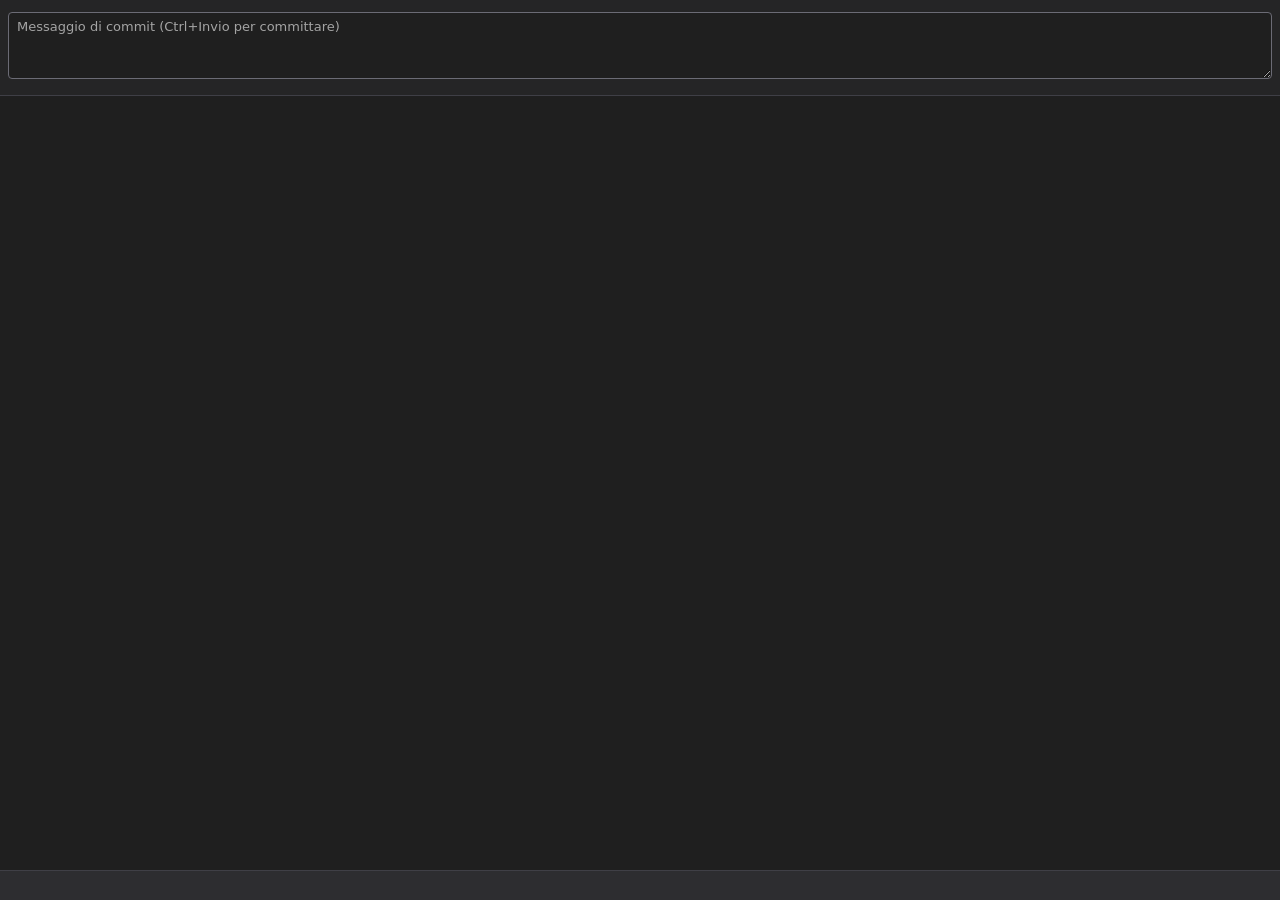
==== src/SVNAssist.UI.Web/index.html @ ab95e5e9 "UI web condivisa (WebView2), demo ricostruita e contratto UI-host - src/SVNAssist.UI.Web: index.html" ====
<!DOCTYPE html>
<html lang="it" data-theme="dark">
<head>
<meta charset="utf-8">
<meta name="viewport" content="width=device-width, initial-scale=1">
<meta http-equiv="Content-Security-Policy" content="default-src 'none'; script-src 'self'; style-src 'self'; img-src 'self' data:; font-src 'self'; connect-src 'none'; base-uri 'none'; form-action 'none'">
<title>SVNAssist</title>
<link rel="stylesheet" href="css/tokens.css">
<link rel="stylesheet" href="css/panel.css">
</head>
<body>
<svg class="sprite" width="0" height="0" aria-hidden="true" focusable="false"><defs>
<!-- icone 16x16, tratto: stroke="currentColor" -->
<symbol id="i-chev-r" viewBox="0 0 16 16"><path d="M6 3.5 10.5 8 6 12.5" fill="none" stroke="currentColor" stroke-width="1.6" stroke-linecap="round" stroke-linejoin="round"/></symbol>
<symbol id="i-chev-d" viewBox="0 0 16 16"><path d="M3.5 6 8 10.5 12.5 6" fill="none" stroke="currentColor" stroke-width="1.6" stroke-linecap="round" stroke-linejoin="round"/></symbol>
<symbol id="i-folder" viewBox="0 0 16 16"><path d="M1.8 4.2c0-.7.5-1.2 1.2-1.2h3l1.4 1.6H13c.7 0 1.2.5 1.2 1.2v6.2c0 .7-.5 1.2-1.2 1.2H3c-.7 0-1.2-.5-1.2-1.2z" fill="currentColor"/></symbol>
<symbol id="i-folder-open" viewBox="0 0 16 16"><path d="M1.8 4.2c0-.7.5-1.2 1.2-1.2h3l1.4 1.6H13c.7 0 1.2.5 1.2 1.2v.8H4.3L1.8 12.2z M4.3 7h11l-2.2 5.6c-.2.5-.6.7-1.1.7H2.5z" fill="currentColor"/></symbol>
<symbol id="i-file" viewBox="0 0 16 16"><path d="M4 1.8h5.2L12.6 5.2V13c0 .7-.5 1.2-1.2 1.2H4c-.7 0-1.2-.5-1.2-1.2V3c0-.7.5-1.2 1.2-1.2z" fill="none" stroke="currentColor" stroke-width="1.3" stroke-linejoin="round"/><path d="M9 2v3.4h3.4" fill="none" stroke="currentColor" stroke-width="1.3"/></symbol>
<symbol id="i-plus" viewBox="0 0 16 16"><path d="M8 3v10M3 8h10" fill="none" stroke="currentColor" stroke-width="1.7" stroke-linecap="round"/></symbol>
<symbol id="i-minus" viewBox="0 0 16 16"><path d="M3 8h10" fill="none" stroke="currentColor" stroke-width="1.7" stroke-linecap="round"/></symbol>
<symbol id="i-undo" viewBox="0 0 16 16"><path d="M5.5 3 2.5 6l3 3M2.8 6H9a4 4 0 0 1 0 8H6" fill="none" stroke="currentColor" stroke-width="1.5" stroke-linecap="round" stroke-linejoin="round"/></symbol>
<symbol id="i-diff" viewBox="0 0 16 16"><path d="M2.5 3.5h4.5v9H2.5zM9 3.5h4.5v9H9z" fill="none" stroke="currentColor" stroke-width="1.3" stroke-linejoin="round"/><path d="M4 8h1.6M10.5 8h1.6M11.3 7.2v1.6" fill="none" stroke="currentColor" stroke-width="1.2" stroke-linecap="round"/></symbol>
<symbol id="i-more" viewBox="0 0 16 16"><circle cx="3.5" cy="8" r="1.3" fill="currentColor"/><circle cx="8" cy="8" r="1.3" fill="currentColor"/><circle cx="12.5" cy="8" r="1.3" fill="currentColor"/></symbol>
<symbol id="i-refresh" viewBox="0 0 16 16"><path d="M13.2 8A5.2 5.2 0 1 1 11.6 4.3M13 2.5v3h-3" fill="none" stroke="currentColor" stroke-width="1.5" stroke-linecap="round" stroke-linejoin="round"/></symbol>
<symbol id="i-down" viewBox="0 0 16 16"><path d="M8 2.5v8M4.8 7.6 8 10.8l3.2-3.2M3 13.3h10" fill="none" stroke="currentColor" stroke-width="1.5" stroke-linecap="round" stroke-linejoin="round"/></symbol>
<symbol id="i-check" viewBox="0 0 16 16"><path d="m3 8.5 3.2 3.2L13 4.8" fill="none" stroke="currentColor" stroke-width="1.8" stroke-linecap="round" stroke-linejoin="round"/></symbol>
<symbol id="i-x" viewBox="0 0 16 16"><path d="m4 4 8 8M12 4l-8 8" fill="none" stroke="currentColor" stroke-width="1.7" stroke-linecap="round"/></symbol>
<symbol id="i-spark" viewBox="0 0 16 16"><path d="M7 2.2 8.3 6l3.8 1.3L8.3 8.6 7 12.4 5.7 8.6 1.9 7.3 5.7 6zM12.5 1.5l.6 1.6 1.6.6-1.6.6-.6 1.6-.6-1.6-1.6-.6 1.6-.6z" fill="currentColor"/></symbol>
<symbol id="i-branch" viewBox="0 0 16 16"><circle cx="4.5" cy="3.5" r="1.6" fill="none" stroke="currentColor" stroke-width="1.3"/><circle cx="4.5" cy="12.5" r="1.6" fill="none" stroke="currentColor" stroke-width="1.3"/><circle cx="11.5" cy="5.5" r="1.6" fill="none" stroke="currentColor" stroke-width="1.3"/><path d="M4.5 5.1v5.8M11.5 7.1c0 2.4-3 2-6 4" fill="none" stroke="currentColor" stroke-width="1.3"/></symbol>
</defs></svg>
<div id="root"></div>
<script src="js/util.js"></script>
<script src="js/bridge.js"></script>
<script src="js/ctxmenu.js"></script>
<script src="js/diff.js"></script>
<script src="js/tree.js"></script>
<script src="js/prereq.js"></script>
<script src="js/changes.js"></script>
<script src="js/log.js"></script>
<script src="js/main.js"></script>
</body>
</html>
---- src/SVNAssist.UI.Web/css/tokens.css ----
/* Variabili del tema. Unico posto in cui compaiono colori fissi.
   Il tema "Auto" e' fornito dall'host (VS) con messaggio {type:"theme",kind,vars}: sovrascrive queste variabili. */
:root, :root[data-theme="dark"] {
  color-scheme: dark;
  --bg0:#181818; --bg1:#1f1f1f; --bg2:#252526; --bg3:#2d2d30; --bg4:#33333a; --bd:#3f3f46; --bd2:#6b6b75;
  --fg:#e6e6e6; --fg2:#b8b8b8; --fg3:#a4a4a4;
  --acc:#0e63b0; --acc-fg:#ffffff; --acc-h:#1473c9; --acc2:#6cb6ff; --acc-bg:#04395e; --focus:#6cb6ff;
  --ok:#4ec9b0; --warn:#e5b84b; --err:#ff8f7a;
  --st-M:#79a8f5; --st-A:#4fc47f; --st-D:#f59a9a; --st-C:#ff93a4; --st-U:#b0b0b0; --st-X:#ffa53a; --st-R:#b99af0;
  --add-bg:#12331c; --add-fg:#a8ecb5; --add-hl:#1a5c2e; --del-bg:#3b1519; --del-fg:#ffb8b3; --del-hl:#7a2a30;
  --hunk-bg:#13263d; --hunk-fg:#8fc2ff; --empty-bg:#202024;
  --syn-kw:#7cb7ff; --syn-str:#e8a87c; --syn-cm:#8fb98f; --syn-num:#b5cea8; --syn-ty:#4ec9b0;
  --chip-ok-bg:#12372d; --chip-ok-fg:#8be3c7; --chip-fail-bg:#3d1d17; --chip-fail-fg:#ffb3a3; --chip-run-bg:#10324f; --chip-run-fg:#9fd0ff;
  --warn-bg:#4a3500; --warn-fg:#ffd98a;
  --shadow:rgba(0,0,0,.55); --scrim:rgba(0,0,0,.6);
  --font:"Segoe UI",system-ui,-apple-system,Roboto,sans-serif; --mono:Consolas,"Cascadia Mono","Courier New",monospace; --fs:13px;
}
:root[data-theme="light"] {
  color-scheme: light;
  --bg0:#ffffff; --bg1:#ffffff; --bg2:#f3f3f3; --bg3:#e8e8e8; --bg4:#e2e2e2; --bd:#cccccc; --bd2:#767676;
  --fg:#1e1e1e; --fg2:#4a4a4a; --fg3:#595959;
  --acc:#005fb8; --acc-fg:#ffffff; --acc-h:#0a4f96; --acc2:#0050a0; --acc-bg:#cfe6fa; --focus:#005fb8;
  --ok:#0f6b4f; --warn:#8a5a00; --err:#b42318;
  --st-M:#0550ae; --st-A:#146c2e; --st-D:#b42318; --st-C:#b4132a; --st-U:#595959; --st-X:#954600; --st-R:#6639ba;
  --add-bg:#dcf5e1; --add-fg:#0f5a26; --add-hl:#9be0ae; --del-bg:#fbe0e0; --del-fg:#8f1d1d; --del-hl:#f2a8a8;
  --hunk-bg:#e1edfb; --hunk-fg:#0a4f96; --empty-bg:#f0f0f0;
  --syn-kw:#0b4fb3; --syn-str:#a33d00; --syn-cm:#2d6a2d; --syn-num:#1f6b3a; --syn-ty:#0f6b73;
  --chip-ok-bg:#d8f3e8; --chip-ok-fg:#0b5a40; --chip-fail-bg:#fbe0dc; --chip-fail-fg:#8f1d12; --chip-run-bg:#dcecfb; --chip-run-fg:#0a4f96;
  --warn-bg:#fff0c2; --warn-fg:#5c3d00;
  --shadow:rgba(0,0,0,.25); --scrim:rgba(0,0,0,.35);
}
:root[data-theme="blue"] {
  color-scheme: dark;
  --bg0:#1f2d45; --bg1:#243551; --bg2:#2b3d5c; --bg3:#344a6c; --bg4:#36507c; --bd:#4d6893; --bd2:#8aa3cc;
  --fg:#f3f7fd; --fg2:#cbd7ea; --fg3:#b9c8e0;
  --acc:#1a62ae; --acc-fg:#ffffff; --acc-h:#2272c9; --acc2:#9bcdff; --acc-bg:#285c99; --focus:#ffffff;
  --ok:#6fe0c4; --warn:#ffd36b; --err:#ffa08e;
  --st-M:#b3d2ff; --st-A:#8cf0b5; --st-D:#ffb0b0; --st-C:#ffbac6; --st-U:#d8e2f2; --st-X:#ffc680; --st-R:#dcc8ff;
  --add-bg:#1a4a3a; --add-fg:#b6f3c8; --add-hl:#226a4c; --del-bg:#58283a; --del-fg:#ffc9cd; --del-hl:#8f3f55;
  --hunk-bg:#1c3a66; --hunk-fg:#a9d2ff; --empty-bg:#27394f;
  --syn-kw:#9bcdff; --syn-str:#ffc69a; --syn-cm:#a8d5a8; --syn-num:#c6e2b8; --syn-ty:#7fe5d0;
  --chip-ok-bg:#1a4a3a; --chip-ok-fg:#b6f3e0; --chip-fail-bg:#58283a; --chip-fail-fg:#ffd0d4; --chip-run-bg:#1c3a66; --chip-run-fg:#bfe0ff;
  --warn-bg:#5c4a12; --warn-fg:#ffe7a8;
  --shadow:rgba(0,0,0,.5); --scrim:rgba(0,0,0,.55);
}
---- src/SVNAssist.UI.Web/css/panel.css ----
/* Stile del pannello. Solo variabili di tokens.css: nessun colore fisso qui. */
*{box-sizing:border-box}
html,body{height:100%;margin:0}
body{background:var(--bg2);color:var(--fg);font:var(--fs)/1.4 var(--font);overflow:hidden}
.sprite{position:absolute;width:0;height:0}
button,input,select,textarea{font:inherit;color:inherit}
button{cursor:pointer}
:focus-visible{outline:2px solid var(--focus);outline-offset:-1px}
[hidden]{display:none!important}
.sr{position:absolute;width:1px;height:1px;overflow:hidden;clip:rect(0 0 0 0)}
.fill{flex:1 1 0;min-width:0}
.muted{color:var(--fg2)} .small{font-size:.9em}
.ic{width:16px;height:16px;flex:none;vertical-align:middle}
.ic.big{width:32px;height:32px;color:var(--ok)}
b{font-weight:600}

/* pulsanti: pochi, con etichetta; le azioni secondarie sono icone o menu */
.btn{display:inline-flex;align-items:center;gap:6px;background:var(--bg4);border:1px solid var(--bd2);border-radius:4px;padding:4px 11px;color:var(--fg);white-space:nowrap}
.btn:hover:not(:disabled){border-color:var(--acc2)}
.btn:disabled{opacity:.5;cursor:default}
.btn.primary{background:var(--acc);border-color:var(--acc);color:var(--acc-fg);font-weight:600}
.btn.primary:hover:not(:disabled){background:var(--acc-h)}
.btn.sm{padding:2px 8px;font-size:.92em}
.btn.ghost{background:transparent;border-color:transparent;color:var(--fg2)}
.btn.ghost:hover:not(:disabled){background:var(--bg4);color:var(--fg)}
.btn.ghost.warn{color:var(--warn)}
.btn.ai .ic{color:var(--acc2)}
.pill{background:var(--acc-fg);color:var(--acc);border-radius:9px;padding:0 6px;font-size:.88em;font-weight:700;min-width:18px;text-align:center}
.ib{display:inline-grid;place-items:center;width:24px;height:24px;padding:0;background:transparent;border:1px solid transparent;border-radius:4px;color:var(--fg2)}
.ib:hover:not(:disabled){background:var(--bg4);color:var(--fg)}
.ib:disabled{opacity:.45;cursor:default}
input[type=text],textarea{background:var(--bg1);border:1px solid var(--bd2);border-radius:4px;padding:5px 8px;width:100%;color:var(--fg)}
input::placeholder,textarea::placeholder{color:var(--fg3)}
textarea{resize:vertical;min-height:62px;max-height:40vh;font-family:var(--font)}
.spin{display:inline-block;width:12px;height:12px;border:2px solid var(--fg3);border-top-color:var(--acc2);border-radius:50%;animation:sp .7s linear infinite}
@keyframes sp{to{transform:rotate(360deg)}}
@media (prefers-reduced-motion:reduce){.spin{animation-duration:2s}}

/* struttura */
.app{display:flex;flex-direction:column;height:100vh;min-height:0;position:relative}
.bar{display:flex;align-items:center;gap:6px;padding:6px 8px;flex:none;flex-wrap:wrap}
.branch{display:flex;align-items:center;gap:6px;min-width:0;overflow:hidden;white-space:nowrap;text-overflow:ellipsis}
.branch b{overflow:hidden;text-overflow:ellipsis}
.wc{display:flex;gap:6px;align-items:center;padding:0 8px 6px}
.wc label{font-weight:600;white-space:nowrap}
.commit{padding:0 8px 4px;flex:none;display:flex;flex-direction:column;gap:2px}
.commit .bar{padding:6px 0 2px}
.ai-s{font-size:.92em;color:var(--fg2);padding:2px 0}
.trace{display:flex;flex-wrap:wrap;gap:4px;align-items:center;font-size:.9em;padding:2px 0}
.chip{display:inline-flex;gap:4px;align-items:center;padding:1px 8px;border-radius:10px;border:1px solid var(--bd2);background:var(--bg3);color:var(--fg2);white-space:nowrap}
.chip.ok{background:var(--chip-ok-bg);color:var(--chip-ok-fg);border-color:transparent}
.chip.fail{background:var(--chip-fail-bg);color:var(--chip-fail-fg);border-color:transparent}
.chip.run{background:var(--chip-run-bg);color:var(--chip-run-fg);border-color:transparent}
.chip.skip{border-style:dashed}
.dl{background:var(--bg3);border:1px solid var(--bd);border-radius:4px;padding:6px 8px;font-size:.92em;margin:3px 0}
progress{display:block;width:100%;height:8px;margin:4px 0;accent-color:var(--acc2)}
.foot{display:flex;align-items:center;gap:8px;padding:4px 8px;border-top:1px solid var(--bd);background:var(--bg3);flex:none;min-height:30px}
.foot .msg{overflow:hidden;text-overflow:ellipsis;white-space:nowrap;min-width:0}
.foot .msg.err{color:var(--err)}
.prog{position:absolute;top:0;left:0;right:0;height:2px;overflow:hidden;display:none;z-index:5}
.loading>.prog{display:block;background:var(--bg4)}
.prog::after{content:"";display:block;height:100%;width:30%;background:var(--acc2);animation:ld 1s ease-in-out infinite}
@keyframes ld{from{margin-left:-30%}to{margin-left:100%}}

/* albero */
.list{flex:1;min-height:80px;overflow:auto;background:var(--bg1);border-top:1px solid var(--bd);padding:2px 0}
.tr{display:flex;align-items:center;gap:4px;height:26px;padding:0 6px 0 4px;white-space:nowrap;cursor:default;position:relative;user-select:none}
.tr:hover{background:var(--bg3)}
.tr[aria-selected=true]{background:var(--acc-bg)}
.tr:focus-visible{outline:2px solid var(--focus);outline-offset:-2px}
.tr.sec{background:var(--bg3);font-weight:600;border-bottom:1px solid var(--bd);position:sticky;top:0;z-index:1;text-transform:none}
.tr.sec:hover{background:var(--bg4)}
.tr.empty{color:var(--fg2);height:auto;padding:8px 14px;white-space:normal;line-height:1.4}
.gd{width:14px;height:26px;flex:none;border-left:1px solid var(--bd);margin-left:2px}
.gd:first-child{border-left-color:transparent}
.chev{width:16px;height:16px;flex:none;display:grid;place-items:center;color:var(--fg2)}
.chev .ic{width:12px;height:12px}
.nm{overflow:hidden;text-overflow:ellipsis;min-width:0;flex:0 1 auto}
.fol>.nm{font-weight:500}
.dt{color:var(--fg2);font-size:.9em;overflow:hidden;text-overflow:ellipsis;min-width:0;flex:0 100 auto;margin-left:4px}
.cnt{background:var(--bg4);color:var(--fg);border-radius:9px;padding:0 7px;font-size:.85em;flex:none}
.fi{flex:none}
.fi.fld{color:var(--st-X)}
.fi.st-M{color:var(--st-M)}.fi.st-A{color:var(--st-A)}.fi.st-D{color:var(--st-D)}.fi.st-C{color:var(--st-C)}.fi.st-U{color:var(--st-U)}.fi.st-X{color:var(--st-X)}.fi.st-R{color:var(--st-R)}
.st{font:700 12px var(--mono);width:18px;text-align:center;flex:none}
.st.st-M{color:var(--st-M)}.st.st-A{color:var(--st-A)}.st.st-D{color:var(--st-D)}.st.st-C{color:var(--st-C)}.st.st-U{color:var(--st-U)}.st.st-X{color:var(--st-X)}.st.st-R{color:var(--st-R)}
.acts{display:none;gap:0;flex:none}
.tr:hover .acts,.tr:focus-within .acts,.tr:focus .acts,.tr[aria-selected=true] .acts{display:flex}
.empty-state{display:flex;flex-direction:column;align-items:center;gap:4px;padding:28px 16px;text-align:center}

/* menu */
.menu{position:fixed;z-index:100;min-width:230px;background:var(--bg3);border:1px solid var(--bd2);border-radius:6px;box-shadow:0 8px 24px var(--shadow);padding:4px 0}
.menu button{display:flex;width:100%;align-items:center;gap:6px;background:transparent;border:0;text-align:left;padding:5px 14px 5px 6px;color:var(--fg)}
.menu button:hover:not(:disabled),.menu button:focus{background:var(--acc-bg);outline:none}
.menu button:disabled{color:var(--fg3);cursor:default}
.menu .mk{width:16px;flex:none;color:var(--acc2)}
.menu .ml{flex:1}
.menu kbd{color:var(--fg2);font:inherit;font-size:.9em;margin-left:18px}
.menu hr{border:0;border-top:1px solid var(--bd);margin:4px 0}
.menu .mh{padding:4px 12px 2px;color:var(--fg2);font-size:.85em;text-transform:uppercase;letter-spacing:.05em}

/* prerequisiti */
.prq{flex:none;background:var(--bg3);border-top:1px solid var(--bd);border-bottom:1px solid var(--bd);padding:6px 8px;max-height:45%;overflow:auto}
.prq-h{display:flex;align-items:center;gap:6px}
.prq h4{margin:8px 0 2px;font-size:.85em;color:var(--fg2);text-transform:uppercase;letter-spacing:.05em}
.prq .fb{font-weight:600;margin-top:3px}
.pi{display:flex;gap:8px;padding:5px 0;border-bottom:1px solid var(--bd)}
.pm{width:16px;flex:none;margin-top:2px}.pi.ok .pm{color:var(--ok)}.pi.ko .pm{color:var(--st-X)}
.pt{flex:1;min-width:0}
.pb{display:flex;gap:4px;flex-wrap:wrap;margin-top:4px}
details summary{cursor:pointer;color:var(--acc2);font-size:.9em;margin-top:2px}
pre.cmd{background:var(--bg0);border:1px solid var(--bd);padding:6px 8px;font:12px/1.4 var(--mono);white-space:pre-wrap;word-break:break-all;margin:4px 0;color:var(--fg)}

/* log */
.app.log .wc{padding-top:6px}
.llist{flex:0 1 38%;min-height:90px;overflow:auto;background:var(--bg1);border-top:1px solid var(--bd)}
.lr{display:grid;grid-template-columns:56px 90px 126px 1fr;gap:8px;padding:4px 10px;border-bottom:1px solid var(--bd);cursor:default}
.lr:hover{background:var(--bg3)}
.lr.sel{background:var(--acc-bg)}
.lr .m,.lr .au{overflow:hidden;text-overflow:ellipsis;white-space:nowrap}
.ldet{flex:1;min-height:0;overflow:auto;background:var(--bg1);border-top:1px solid var(--bd)}
.ld-h{padding:8px 12px;border-bottom:1px solid var(--bd);background:var(--bg2)}
.ld-h p{margin:4px 0;white-space:pre-wrap}
.paths{list-style:none;margin:6px 0 0;padding:0;font:12px/1.5 var(--mono)}
.paths li{display:flex;gap:8px}
@container (max-width:520px){.lr{grid-template-columns:50px 1fr}.lr .dtm,.lr .au{display:none}}

/* diff affiancato */
.df{margin:0 0 14px}
.df-h{display:flex;align-items:center;gap:6px;margin:0;padding:6px 12px;font-size:1em;font-weight:600;background:var(--bg3);border-bottom:1px solid var(--bd);position:sticky;top:0;z-index:2}
.df-meta{margin:0;padding:4px 12px;font:12px/1.4 var(--mono);color:var(--fg2);white-space:pre-wrap}
.df-hunk{background:var(--hunk-bg);color:var(--hunk-fg);font:12px/1.6 var(--mono);padding:1px 12px}
.df .r{display:grid;grid-template-columns:1fr 1fr;container-type:inline-size}
.df .s{display:grid;grid-template-columns:3.6em 1fr;min-width:0;font:12.5px/1.55 var(--mono)}
.df .s:first-child{border-right:1px solid var(--bd)}
.df .ln{text-align:right;padding:0 8px;color:var(--fg3);user-select:none;background:var(--bg2)}
.df .cd{white-space:pre-wrap;overflow-wrap:anywhere;padding:0 8px;min-width:0}
.df .s.ctx{background:var(--bg1)}
.df .s.add{background:var(--add-bg);color:var(--add-fg)}
.df .s.del{background:var(--del-bg);color:var(--del-fg)}
.df .s.empty{background:var(--empty-bg)}
.df .s.add mark{background:var(--add-hl);color:inherit;border-radius:2px}
.df .s.del mark{background:var(--del-hl);color:inherit;border-radius:2px}
.tk-kw{color:var(--syn-kw);font-style:normal}.tk-str{color:var(--syn-str);font-style:normal}.tk-cm{color:var(--syn-cm);font-style:normal}.tk-num{color:var(--syn-num);font-style:normal}.tk-ty{color:var(--syn-ty);font-style:normal}
.df-empty{padding:20px;color:var(--fg2);text-align:center}
@container (max-width:560px){.df .r{grid-template-columns:1fr}.df .s.empty{display:none}.df .s:first-child{border-right:0}}
.dv{display:flex;flex-direction:column;height:100vh}
.dv-h{display:flex;gap:10px;align-items:baseline;padding:8px 14px;background:var(--bg3);border-bottom:1px solid var(--bd)}
.dv-b{flex:1;overflow:auto;background:var(--bg1)}
html[data-view=diff] body{background:var(--bg1)}
html[data-view=diff] body,html[data-view=log] body,html[data-view=changes] body{container-type:inline-size}

#toast{position:fixed;left:50%;bottom:40px;transform:translateX(-50%);background:var(--acc);color:var(--acc-fg);padding:6px 14px;border-radius:4px;box-shadow:0 4px 16px var(--shadow);opacity:0;pointer-events:none;transition:opacity .2s;max-width:90vw;z-index:200}
#toast.on{opacity:1}
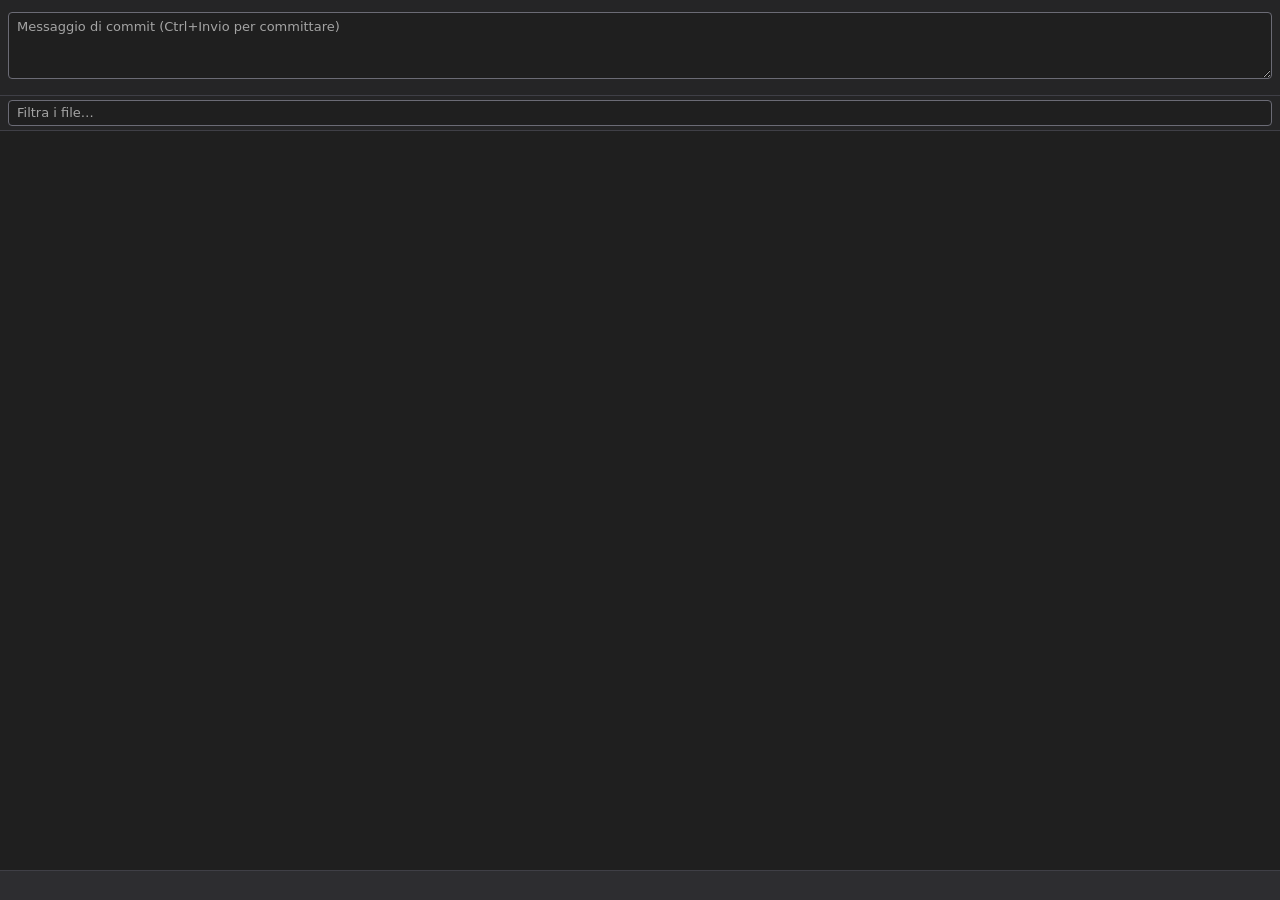
==== commit 3627c53e: "Procedura guidata AI + prerequisiti, feedback visibili, etichette SVN - Procedura guidata a 4 passi " ====
--- a/src/SVNAssist.UI.Web/index.html
+++ b/src/SVNAssist.UI.Web/index.html
@@ -26,6 +26,7 @@
 <symbol id="i-check" viewBox="0 0 16 16"><path d="m3 8.5 3.2 3.2L13 4.8" fill="none" stroke="currentColor" stroke-width="1.8" stroke-linecap="round" stroke-linejoin="round"/></symbol>
 <symbol id="i-x" viewBox="0 0 16 16"><path d="m4 4 8 8M12 4l-8 8" fill="none" stroke="currentColor" stroke-width="1.7" stroke-linecap="round"/></symbol>
 <symbol id="i-spark" viewBox="0 0 16 16"><path d="M7 2.2 8.3 6l3.8 1.3L8.3 8.6 7 12.4 5.7 8.6 1.9 7.3 5.7 6zM12.5 1.5l.6 1.6 1.6.6-1.6.6-.6 1.6-.6-1.6-1.6-.6 1.6-.6z" fill="currentColor"/></symbol>
+<symbol id="i-warn" viewBox="0 0 16 16"><path d="M8 2.2 14.4 13.4H1.6z" fill="none" stroke="currentColor" stroke-width="1.4" stroke-linejoin="round"/><path d="M8 6.4v3.4M8 11.6v.1" fill="none" stroke="currentColor" stroke-width="1.6" stroke-linecap="round"/></symbol>
 <symbol id="i-branch" viewBox="0 0 16 16"><circle cx="4.5" cy="3.5" r="1.6" fill="none" stroke="currentColor" stroke-width="1.3"/><circle cx="4.5" cy="12.5" r="1.6" fill="none" stroke="currentColor" stroke-width="1.3"/><circle cx="11.5" cy="5.5" r="1.6" fill="none" stroke="currentColor" stroke-width="1.3"/><path d="M4.5 5.1v5.8M11.5 7.1c0 2.4-3 2-6 4" fill="none" stroke="currentColor" stroke-width="1.3"/></symbol>
 </defs></svg>
 <div id="root"></div>
--- a/src/SVNAssist.UI.Web/css/panel.css
+++ b/src/SVNAssist.UI.Web/css/panel.css
@@ -29,7 +29,7 @@
 .ib{display:inline-grid;place-items:center;width:24px;height:24px;padding:0;background:transparent;border:1px solid transparent;border-radius:4px;color:var(--fg2)}
 .ib:hover:not(:disabled){background:var(--bg4);color:var(--fg)}
 .ib:disabled{opacity:.45;cursor:default}
-input[type=text],textarea{background:var(--bg1);border:1px solid var(--bd2);border-radius:4px;padding:5px 8px;width:100%;color:var(--fg)}
+input[type=text],input[type=search],textarea{background:var(--bg1);border:1px solid var(--bd2);border-radius:4px;padding:5px 8px;width:100%;color:var(--fg)}
 input::placeholder,textarea::placeholder{color:var(--fg3)}
 textarea{resize:vertical;min-height:62px;max-height:40vh;font-family:var(--font)}
 .spin{display:inline-block;width:12px;height:12px;border:2px solid var(--fg3);border-top-color:var(--acc2);border-radius:50%;animation:sp .7s linear infinite}
@@ -56,7 +56,15 @@
 progress{display:block;width:100%;height:8px;margin:4px 0;accent-color:var(--acc2)}
 .foot{display:flex;align-items:center;gap:8px;padding:4px 8px;border-top:1px solid var(--bd);background:var(--bg3);flex:none;min-height:30px}
 .foot .msg{overflow:hidden;text-overflow:ellipsis;white-space:nowrap;min-width:0}
-.foot .msg.err{color:var(--err)}
+.foot .msg{display:inline-flex;align-items:center;gap:5px}
+.foot .msg.ok,.foot .msg.err{font-weight:600;padding:1px 8px;border-radius:10px;animation:flash 2.4s ease-out}
+.foot .msg.ok{background:var(--chip-ok-bg);color:var(--chip-ok-fg)}
+.foot .msg.err{background:var(--chip-fail-bg);color:var(--chip-fail-fg)}
+@keyframes flash{0%,35%{box-shadow:0 0 0 3px var(--acc2)}100%{box-shadow:0 0 0 3px transparent}}
+.prq-st{border-color:transparent;font-weight:600}
+.prq-st.ok{background:var(--chip-ok-bg);color:var(--chip-ok-fg)}
+.prq-st.bad{background:var(--chip-fail-bg);color:var(--chip-fail-fg)}
+.prq-st.bad:hover:not(:disabled),.prq-st.ok:hover:not(:disabled){border-color:currentColor}
 .prog{position:absolute;top:0;left:0;right:0;height:2px;overflow:hidden;display:none;z-index:5}
 .loading>.prog{display:block;background:var(--bg4)}
 .prog::after{content:"";display:block;height:100%;width:30%;background:var(--acc2);animation:ld 1s ease-in-out infinite}
@@ -152,3 +160,37 @@
 
 #toast{position:fixed;left:50%;bottom:40px;transform:translateX(-50%);background:var(--acc);color:var(--acc-fg);padding:6px 14px;border-radius:4px;box-shadow:0 4px 16px var(--shadow);opacity:0;pointer-events:none;transition:opacity .2s;max-width:90vw;z-index:200}
 #toast.on{opacity:1}
+.flt{padding:4px 8px;border-top:1px solid var(--bd)}.flt input{padding:3px 8px}
+
+/* messaggi AI per gravita' (stessa dimensione del testo: cambiano colore, icona e peso) */
+.ai-s{display:flex;gap:6px;align-items:flex-start;border-radius:4px}
+.ai-s .ic{flex:none;margin-top:2px}
+.ai-s.lv-warn,.ai-s.lv-err,.ai-s.lv-ok{padding:4px 8px;font-weight:600;animation:flash 2.4s ease-out}
+.ai-s.lv-warn{background:var(--warn-bg);color:var(--warn-fg)}
+.ai-s.lv-err{background:var(--chip-fail-bg);color:var(--chip-fail-fg)}
+.ai-s.lv-ok{background:var(--chip-ok-bg);color:var(--chip-ok-fg)}
+.ai-s.lv-busy{color:var(--fg)}
+@media (prefers-reduced-motion:reduce){.ai-s.lv-warn,.ai-s.lv-err,.ai-s.lv-ok,.foot .msg.ok,.foot .msg.err{animation:none}}
+
+/* procedura guidata (dialogo modale) */
+.wiz-scrim{position:fixed;inset:0;background:var(--scrim);display:flex;align-items:center;justify-content:center;padding:10px;z-index:150}
+.wiz{background:var(--bg2);border:1px solid var(--bd2);border-radius:8px;box-shadow:0 12px 32px var(--shadow);width:min(560px,100%);max-height:100%;display:flex;flex-direction:column;overflow:hidden}
+.wiz-h{display:flex;align-items:center;gap:6px;padding:10px 12px 4px}
+.wiz-h h3{margin:0;font-size:1.1em;outline:none}
+.wiz-steps{display:flex;gap:4px;list-style:none;margin:0;padding:4px 12px 8px;flex-wrap:wrap;color:var(--fg2);font-size:.92em}
+.wiz-steps li{display:flex;align-items:center;gap:5px;flex:1;min-width:max-content}
+.wiz-steps .n{width:20px;height:20px;border-radius:50%;border:1px solid var(--bd2);display:inline-flex;align-items:center;justify-content:center;font-size:.9em}
+.wiz-steps .n .ic{width:12px;height:12px}
+.wiz-steps li.cur{color:var(--fg);font-weight:600}.wiz-steps li.cur .n{background:var(--acc);border-color:var(--acc);color:var(--acc-fg)}
+.wiz-steps li.done .n{background:var(--chip-ok-bg);color:var(--chip-ok-fg);border-color:transparent}
+.wiz-b{padding:4px 12px 8px;overflow:auto;flex:1;display:flex;flex-direction:column;gap:4px}
+.wiz-b p{margin:2px 0 6px}
+.wiz-cards{display:flex;flex-direction:column;gap:6px}
+.wiz-card{display:flex;flex-direction:column;gap:2px;text-align:left;background:var(--bg3);border:1px solid var(--bd2);border-radius:6px;padding:8px 10px;color:var(--fg)}
+.wiz-card:hover{border-color:var(--acc2)}
+.wiz-card.sel{border-color:var(--acc2);background:var(--acc-bg);box-shadow:inset 3px 0 0 var(--acc2)}
+.wiz-form{display:flex;flex-direction:column;gap:4px;margin:6px 0}
+.wiz-form label,.wiz-b label{font-weight:600}
+.wiz-b input[type=password],.wiz-b select{background:var(--bg1);border:1px solid var(--bd2);border-radius:4px;padding:5px 8px;width:100%;color:var(--fg)}
+.wiz-f{display:flex;align-items:center;gap:6px;padding:8px 12px;border-top:1px solid var(--bd);background:var(--bg3);flex-wrap:wrap}
+.app.modal-open{pointer-events:none}
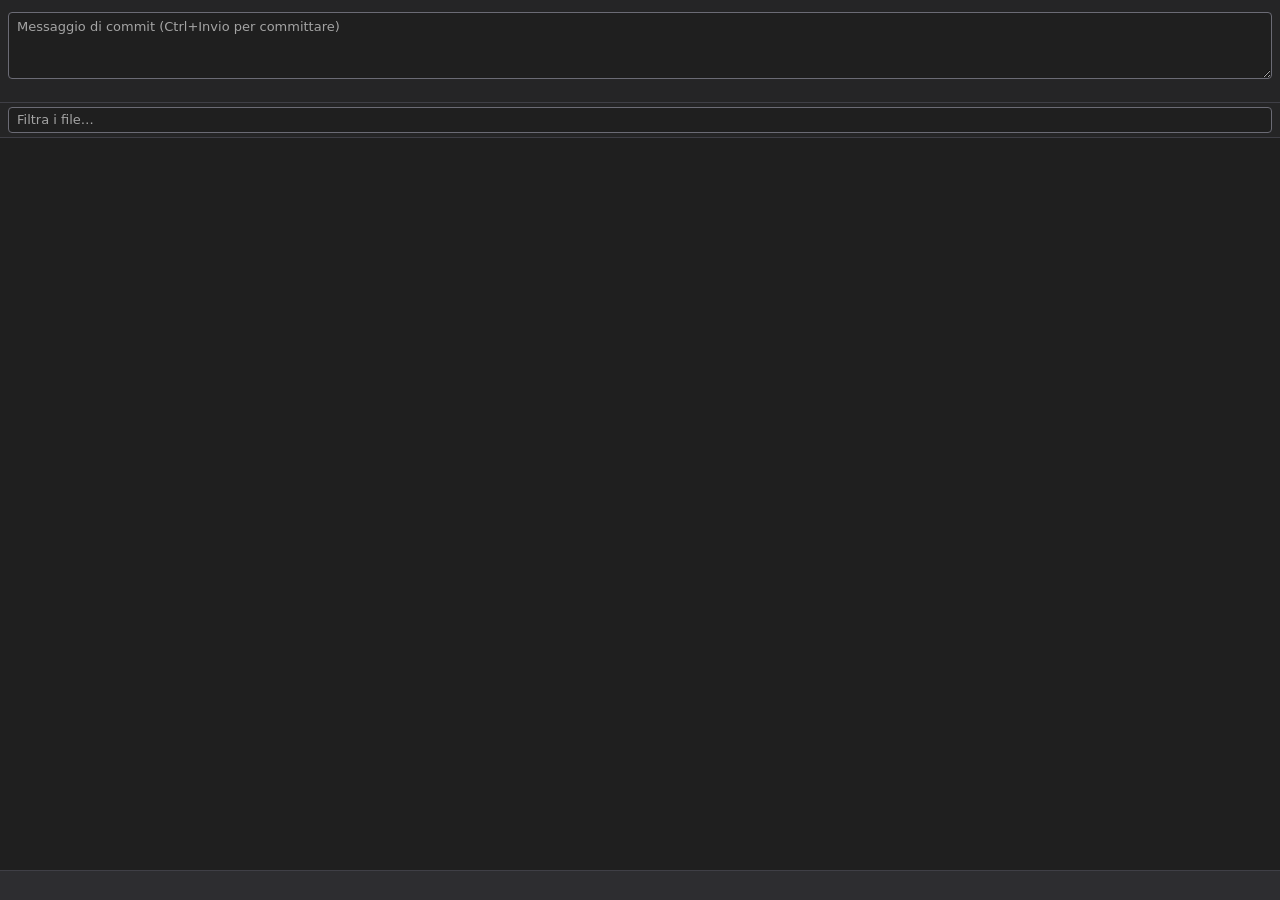
==== commit 0be43396: "Aggiunge l'integrazione facoltativa con Azure DevOps Procedura guidata (organizzazione, progetto, to" ====
--- a/src/SVNAssist.UI.Web/index.html
+++ b/src/SVNAssist.UI.Web/index.html
@@ -28,16 +28,21 @@
 <symbol id="i-spark" viewBox="0 0 16 16"><path d="M7 2.2 8.3 6l3.8 1.3L8.3 8.6 7 12.4 5.7 8.6 1.9 7.3 5.7 6zM12.5 1.5l.6 1.6 1.6.6-1.6.6-.6 1.6-.6-1.6-1.6-.6 1.6-.6z" fill="currentColor"/></symbol>
 <symbol id="i-warn" viewBox="0 0 16 16"><path d="M8 2.2 14.4 13.4H1.6z" fill="none" stroke="currentColor" stroke-width="1.4" stroke-linejoin="round"/><path d="M8 6.4v3.4M8 11.6v.1" fill="none" stroke="currentColor" stroke-width="1.6" stroke-linecap="round"/></symbol>
 <symbol id="i-branch" viewBox="0 0 16 16"><circle cx="4.5" cy="3.5" r="1.6" fill="none" stroke="currentColor" stroke-width="1.3"/><circle cx="4.5" cy="12.5" r="1.6" fill="none" stroke="currentColor" stroke-width="1.3"/><circle cx="11.5" cy="5.5" r="1.6" fill="none" stroke="currentColor" stroke-width="1.3"/><path d="M4.5 5.1v5.8M11.5 7.1c0 2.4-3 2-6 4" fill="none" stroke="currentColor" stroke-width="1.3"/></symbol>
+<symbol id="i-lock" viewBox="0 0 16 16"><rect x="3.2" y="7" width="9.6" height="6.8" rx="1.3" fill="currentColor"/><path d="M5.3 7V5.2a2.7 2.7 0 0 1 5.4 0V7" fill="none" stroke="currentColor" stroke-width="1.5" stroke-linecap="round"/></symbol>
 </defs></svg>
 <div id="root"></div>
+<script src="js/i18n.js"></script>
 <script src="js/util.js"></script>
 <script src="js/bridge.js"></script>
 <script src="js/ctxmenu.js"></script>
 <script src="js/diff.js"></script>
 <script src="js/tree.js"></script>
 <script src="js/prereq.js"></script>
+<script src="js/ops.js"></script>
+<script src="js/azure.js"></script>
 <script src="js/changes.js"></script>
 <script src="js/log.js"></script>
+<script src="js/settings.js"></script>
 <script src="js/main.js"></script>
 </body>
 </html>
--- a/src/SVNAssist.UI.Web/css/panel.css
+++ b/src/SVNAssist.UI.Web/css/panel.css
@@ -41,8 +41,19 @@
 .bar{display:flex;align-items:center;gap:6px;padding:6px 8px;flex:none;flex-wrap:wrap}
 .branch{display:flex;align-items:center;gap:6px;min-width:0;overflow:hidden;white-space:nowrap;text-overflow:ellipsis}
 .branch b{overflow:hidden;text-overflow:ellipsis}
+.mb{display:flex;flex-wrap:wrap;align-items:center;gap:8px;margin:0 8px 6px;padding:6px 8px;border:1px solid var(--bd2);border-left:3px solid var(--acc);border-radius:4px;background:var(--acc-bg)}
+.mb.warn{border-left-color:var(--warn);background:var(--warn-bg);color:var(--warn-fg)}
+button.branch{background:none;border:0;border-radius:4px;color:inherit;font:inherit;padding:2px 6px;cursor:pointer}
+button.branch:hover{background:var(--bg3)}
+button.branch:focus-visible{outline:2px solid var(--focus);outline-offset:-2px}
 .wc{display:flex;gap:6px;align-items:center;padding:0 8px 6px}
 .wc label{font-weight:600;white-space:nowrap}
+.wc-bar{padding:0 8px 4px;flex:none}
+.wc-btn{display:inline-flex;align-items:center;gap:6px;max-width:100%;padding:2px 6px;border:1px solid transparent;border-radius:4px;background:transparent;color:var(--fg2);font-size:.9em}
+.wc-btn:hover{background:var(--bg3);color:var(--fg);border-color:var(--bd)}
+.wc-path{overflow:hidden;text-overflow:ellipsis;white-space:nowrap;min-width:0}
+.ai-tag{font-size:.86em;cursor:pointer}
+.ai-tag:hover{border-color:var(--acc2);color:var(--fg)}
 .commit{padding:0 8px 4px;flex:none;display:flex;flex-direction:column;gap:2px}
 .commit .bar{padding:6px 0 2px}
 .ai-s{font-size:.92em;color:var(--fg2);padding:2px 0}
@@ -54,13 +65,27 @@
 .chip.skip{border-style:dashed}
 .dl{background:var(--bg3);border:1px solid var(--bd);border-radius:4px;padding:6px 8px;font-size:.92em;margin:3px 0}
 progress{display:block;width:100%;height:8px;margin:4px 0;accent-color:var(--acc2)}
-.foot{display:flex;align-items:center;gap:8px;padding:4px 8px;border-top:1px solid var(--bd);background:var(--bg3);flex:none;min-height:30px}
-.foot .msg{overflow:hidden;text-overflow:ellipsis;white-space:nowrap;min-width:0}
-.foot .msg{display:inline-flex;align-items:center;gap:5px}
+.foot{display:flex;flex-direction:column;align-items:stretch;gap:4px;padding:4px 8px;border-top:1px solid var(--bd);background:var(--bg3);flex:none;min-height:30px}
+.foot-r1,.foot-r2{display:flex;align-items:center;gap:8px;min-width:0}
+.foot-r1{min-height:22px}
+.foot .msg{display:inline-flex;align-items:center;gap:5px;min-width:0;max-width:100%}
+.foot .msg>span{overflow:hidden;text-overflow:ellipsis;white-space:nowrap;min-width:0}
 .foot .msg.ok,.foot .msg.err{font-weight:600;padding:1px 8px;border-radius:10px;animation:flash 2.4s ease-out}
 .foot .msg.ok{background:var(--chip-ok-bg);color:var(--chip-ok-fg)}
 .foot .msg.err{background:var(--chip-fail-bg);color:var(--chip-fail-fg)}
+/* Errori: testo intero su piu' righe (gli errori di svn sono lunghi), selezionabile; pulsante d'azione sotto se non c'e' posto */
+.foot-r1.err{flex-wrap:wrap;align-items:flex-start}
+.foot .msg.err{align-items:flex-start;padding:3px 8px;border-radius:6px;user-select:text;cursor:text}
+.foot .msg.err>svg{flex:none;margin-top:2px}
+.foot .msg.err>span{white-space:pre-wrap;overflow-wrap:anywhere;text-overflow:clip;max-height:9.5em;overflow:auto}
 @keyframes flash{0%,35%{box-shadow:0 0 0 3px var(--acc2)}100%{box-shadow:0 0 0 3px transparent}}
+/* Revisione in cui e' la working copy: neutro = non si sa, verde = e' l'ultima del ramo, arancio = il server ne ha una piu' recente */
+.rev{display:inline-flex;align-items:center;gap:5px;min-width:0;padding:1px 8px;border-radius:10px;border:1px solid transparent;background:none;font:inherit;color:var(--fg2)}
+.rev>span{overflow:hidden;text-overflow:ellipsis;white-space:nowrap;min-width:0}
+.rev.ok{background:var(--chip-ok-bg);color:var(--chip-ok-fg);font-weight:600}
+.rev.bad{background:var(--warn-bg);color:var(--warn-fg);font-weight:600;cursor:pointer}
+.rev.bad:hover{border-color:currentColor}
+.foot-r1:empty{display:none}
 .prq-st{border-color:transparent;font-weight:600}
 .prq-st.ok{background:var(--chip-ok-bg);color:var(--chip-ok-fg)}
 .prq-st.bad{background:var(--chip-fail-bg);color:var(--chip-fail-fg)}
@@ -79,6 +104,7 @@
 .tr.sec{background:var(--bg3);font-weight:600;border-bottom:1px solid var(--bd);position:sticky;top:0;z-index:1;text-transform:none}
 .tr.sec:hover{background:var(--bg4)}
 .tr.empty{color:var(--fg2);height:auto;padding:8px 14px;white-space:normal;line-height:1.4}
+.tr.more{height:auto;padding:4px 12px;justify-content:center}
 .gd{width:14px;height:26px;flex:none;border-left:1px solid var(--bd);margin-left:2px}
 .gd:first-child{border-left-color:transparent}
 .chev{width:16px;height:16px;flex:none;display:grid;place-items:center;color:var(--fg2)}
@@ -91,6 +117,7 @@
 .fi.fld{color:var(--st-X)}
 .fi.st-M{color:var(--st-M)}.fi.st-A{color:var(--st-A)}.fi.st-D{color:var(--st-D)}.fi.st-C{color:var(--st-C)}.fi.st-U{color:var(--st-U)}.fi.st-X{color:var(--st-X)}.fi.st-R{color:var(--st-R)}
 .st{font:700 12px var(--mono);width:18px;text-align:center;flex:none}
+.fi.st-K,.st.st-K,.lk{color:var(--st-X)}.lk{width:12px;height:12px;flex:none;margin-left:4px}
 .st.st-M{color:var(--st-M)}.st.st-A{color:var(--st-A)}.st.st-D{color:var(--st-D)}.st.st-C{color:var(--st-C)}.st.st-U{color:var(--st-U)}.st.st-X{color:var(--st-X)}.st.st-R{color:var(--st-R)}
 .acts{display:none;gap:0;flex:none}
 .tr:hover .acts,.tr:focus-within .acts,.tr:focus .acts,.tr[aria-selected=true] .acts{display:flex}
@@ -121,17 +148,71 @@
 
 /* log */
 .app.log .wc{padding-top:6px}
-.llist{flex:0 1 38%;min-height:90px;overflow:auto;background:var(--bg1);border-top:1px solid var(--bd)}
-.lr{display:grid;grid-template-columns:56px 90px 126px 1fr;gap:8px;padding:4px 10px;border-bottom:1px solid var(--bd);cursor:default}
+.mh{display:flex;align-items:center;gap:8px;padding:6px 8px;flex:none}
+.llist.mrg{--c1:96px}
+.ck{display:inline-flex;align-items:center;justify-content:center;width:14px;height:14px;margin-right:6px;vertical-align:-2px;border:1px solid var(--bd2);border-radius:3px;background:var(--bg1)}
+.ck.on{background:var(--acc);border-color:var(--acc);color:var(--acc-fg)}
+.ck .ic{width:10px;height:10px}
+.mact{display:flex;gap:6px;flex-wrap:wrap;margin:8px 0 2px}
+.mp-top{display:flex;align-items:flex-start;justify-content:space-between;gap:10px;flex-wrap:wrap}
+.mp-info{flex:1 1 260px;min-width:0}
+.mp-top .mact{margin:0;flex:none}
+.mres{padding:8px 12px}
+.mb.info{border-color:var(--bd2);color:var(--fg2)}
+.mf,.mrv{padding:0 12px 6px}
+.mrv{padding:0 0 4px}
+.mrv .pth b{color:var(--fg)}
+.warn-t{color:var(--warn);text-transform:none;letter-spacing:0;font-weight:600}
+.fcnt{flex:none;margin-left:auto;font:11px var(--mono)}
+.mdr{margin-top:10px}
+.mdr summary{cursor:pointer;color:var(--fg2)}
+.lbody{flex:1;min-height:0;display:flex;flex-direction:column}
+.llist{--c1:64px;--c2:120px;--c3:140px;flex:none;height:45%;min-height:120px;overflow:auto;resize:vertical;background:var(--bg1);border-top:1px solid var(--bd)}
+.lh,.lr{display:grid;grid-template-columns:var(--c1) var(--c2) var(--c3) minmax(0,1fr);gap:0;min-width:520px}
+.lh{position:sticky;top:0;z-index:1;background:var(--bg3);border-bottom:1px solid var(--bd2);font-weight:600;color:var(--fg2)}
+.lh>span{position:relative;padding:4px 10px;border-right:1px solid var(--bd)}
+.lh .rz{position:absolute;right:-3px;top:0;bottom:0;width:7px;cursor:col-resize;z-index:2}
+.lh .rz:hover{background:var(--acc2);opacity:.4}
+.lr>*{padding:5px 10px;overflow:hidden;text-overflow:ellipsis;white-space:nowrap}
+.lr:nth-child(even){background:var(--bg2)}
+.lr{border-bottom:1px solid var(--bd);cursor:default}
 .lr:hover{background:var(--bg3)}
-.lr.sel{background:var(--acc-bg)}
-.lr .m,.lr .au{overflow:hidden;text-overflow:ellipsis;white-space:nowrap}
+.lr.sel,.lr.sel:hover{background:var(--acc-bg);box-shadow:inset 3px 0 0 var(--acc)}
+.lr.cur:not(.sel){box-shadow:inset 3px 0 0 var(--ok)}
+.lr.cur .rv{color:var(--ok)}
+.wcr{display:inline-block;padding:0 6px;margin-right:4px;border-radius:8px;border:1px solid var(--ok);color:var(--ok);font-size:11px;font-weight:600;line-height:16px}
+.lmore{padding:8px 10px;position:sticky;left:0}
 .ldet{flex:1;min-height:0;overflow:auto;background:var(--bg1);border-top:1px solid var(--bd)}
 .ld-h{padding:8px 12px;border-bottom:1px solid var(--bd);background:var(--bg2)}
 .ld-h p{margin:4px 0;white-space:pre-wrap}
+.ld-h .lmsg{font-size:1.05em;margin:8px 0;padding:8px 10px;background:var(--bg1);border:1px solid var(--bd);border-radius:4px;max-height:9.5em;overflow:auto}
+.ld-h .paths{max-height:30vh;overflow:auto}   /* messaggi lunghi e revisioni con tanti file non spingono il diff fuori dalla vista */
+.pth{margin-top:8px;color:var(--fg2);font-size:.85em;text-transform:uppercase;letter-spacing:.05em}
 .paths{list-style:none;margin:6px 0 0;padding:0;font:12px/1.5 var(--mono)}
-.paths li{display:flex;gap:8px}
-@container (max-width:520px){.lr{grid-template-columns:50px 1fr}.lr .dtm,.lr .au{display:none}}
+.paths li{display:flex;gap:8px;align-items:baseline;padding:2px 6px;border-bottom:1px solid var(--bd)}
+.paths li:hover{background:var(--bg3)}
+.paths .st{border-radius:3px;background:var(--bg4)}
+.paths .sn{width:84px;flex:none;color:var(--fg2);font:12px var(--font)}
+.paths .pt{min-width:0}
+.lf{display:flex;flex-wrap:wrap;gap:6px;align-items:center;padding:0 8px 6px}
+.lf label{color:var(--fg2,inherit);opacity:.8;white-space:nowrap}
+.lf input[type=text]{width:auto;flex:1 1 90px;min-width:70px}
+.lf input[type=date]{background:var(--bg1);border:1px solid var(--bd2);border-radius:4px;padding:4px 6px;color:var(--fg)}
+.lo{display:flex;flex-wrap:wrap;gap:4px 16px;padding:0 8px 6px}
+.lo-t{margin-left:auto}.lo-t select{margin-left:6px}
+.lo-c{display:inline-flex;gap:6px;align-items:center;cursor:pointer;color:var(--fg2,inherit)}
+.lo-c input{width:auto;margin:0;accent-color:var(--acc)}
+.lr.mg{box-shadow:inset 2px 0 0 var(--bd2)}
+.lr.mg.sel,.lr.mg.sel:hover{box-shadow:inset 3px 0 0 var(--acc)}
+.lr.mg>*{color:var(--fg2)}
+.lr.d1 .rv{padding-left:24px}.lr.d2 .rv{padding-left:38px}.lr.d3 .rv{padding-left:52px}
+.mgi{font-style:normal;margin-right:4px;opacity:.7}
+.rvt{font-style:normal;color:var(--warn);font-weight:600}
+.lf.on input:not([value=""]){border-color:var(--acc)}
+.paths .pl{background:none;border:0;padding:0;color:var(--acc2);font:inherit;cursor:pointer;text-align:left;word-break:break-all}
+.paths .pl:hover{text-decoration:underline}
+@container (min-width:1100px){.lbody{flex-direction:row}.llist{height:auto;width:55%;min-width:420px;resize:horizontal;border-right:1px solid var(--bd)}.ldet{border-top:1px solid var(--bd)}}
+@container (max-width:520px){.lh,.lr{grid-template-columns:50px minmax(0,1fr);min-width:0}.lh>:nth-child(2),.lh>:nth-child(3),.lr .dtm,.lr .au{display:none}}
 
 /* diff affiancato */
 .df{margin:0 0 14px}
@@ -191,6 +272,190 @@
 .wiz-card.sel{border-color:var(--acc2);background:var(--acc-bg);box-shadow:inset 3px 0 0 var(--acc2)}
 .wiz-form{display:flex;flex-direction:column;gap:4px;margin:6px 0}
 .wiz-form label,.wiz-b label{font-weight:600}
-.wiz-b input[type=password],.wiz-b select{background:var(--bg1);border:1px solid var(--bd2);border-radius:4px;padding:5px 8px;width:100%;color:var(--fg)}
+.wiz-b input[type=password],.wiz-b input[type=text],.wiz-b select{background:var(--bg1);border:1px solid var(--bd2);border-radius:4px;padding:5px 8px;width:100%;color:var(--fg)}
+.wiz-note{border-radius:4px;padding:4px 8px;background:var(--warn-bg);color:var(--warn-fg)}
+.wiz-note.err{background:var(--chip-fail-bg);color:var(--chip-fail-fg)}
+.wiz-acc{padding:2px 0}
+.ai-act{margin:4px 0}
 .wiz-f{display:flex;align-items:center;gap:6px;padding:8px 12px;border-top:1px solid var(--bd);background:var(--bg3);flex-wrap:wrap}
 .app.modal-open{pointer-events:none}
+/* scelta della revisione (Update to revision) */
+.wiz.rp{width:min(640px,100%)}
+.rp-t{word-break:break-all}
+.rp-list{border:1px solid var(--bd2);border-radius:4px;background:var(--bg1);max-height:min(300px,45vh);min-height:90px;overflow:auto;display:flex;flex-direction:column}
+.rp-row{display:flex;align-items:baseline;gap:8px;padding:4px 8px;cursor:pointer;border-bottom:1px solid var(--bd);flex:none}
+.rp-row:hover{background:var(--bg3)}
+.rp-row.sel{background:var(--acc-bg);box-shadow:inset 3px 0 0 var(--acc2)}
+.rp-row:focus-visible{outline:2px solid var(--focus);outline-offset:-2px}
+.rp-row .rv{min-width:56px;flex:none}
+.rp-row .au{flex:none;max-width:120px;overflow:hidden;text-overflow:ellipsis;white-space:nowrap}
+.rp-row .dtm{flex:none}
+.rp-row .m{flex:1;min-width:0;overflow:hidden;text-overflow:ellipsis;white-space:nowrap}
+.rp-note{padding:6px 8px;text-align:center}
+.rp-err{display:flex;align-items:center;gap:6px;color:var(--chip-fail-fg);background:var(--chip-fail-bg);border-radius:4px;padding:4px 8px;margin-top:4px}
+.wiz-b input[type=text]{background:var(--bg1);border:1px solid var(--bd2);border-radius:4px;padding:5px 8px;width:100%;color:var(--fg)}
+
+/* sezione Conflitti (Changes): un riquadro per file con le azioni esplicite */
+.cfl{margin:4px 8px 8px;border:1px solid var(--bd2);border-left:4px solid var(--warn);border-radius:6px;background:var(--bg3);flex:none;max-height:50vh;display:flex;flex-direction:column;font-size:1.05em}
+.cfl-h{display:flex;align-items:center;gap:10px;padding:10px 12px;flex-wrap:wrap;flex:none}
+.cfl-h b{font-size:1.1em}
+.cfl-h .ic,.cf-t .ic{color:var(--warn)}
+.cfl-l{list-style:none;margin:0;padding:0;overflow:auto;min-height:0}   /* con molti conflitti scorre l'elenco, non il resto della finestra */
+.cf{padding:12px;border-top:1px solid var(--bd);display:flex;flex-direction:column;gap:8px}
+.cf p{margin:0;line-height:1.45}
+.cf-t{display:flex;align-items:center;gap:10px;min-width:0;flex-wrap:wrap}
+.cf-n,.cf-p{overflow:hidden;text-overflow:ellipsis;white-space:nowrap;min-width:0}
+.cf-a{display:flex;gap:8px;flex-wrap:wrap}
+.cf-a .btn{padding:6px 14px}
+.cf-g{background:var(--bg2)}
+.cf-sub{border:1px solid var(--bd);border-radius:4px;background:var(--bg1);max-height:30vh}
+.cf-s{display:flex;align-items:center;gap:10px;padding:6px 10px;border-bottom:1px solid var(--bd);min-width:0}
+.cf-s:last-child{border-bottom:0}
+.cf-f code{background:var(--bg1);border:1px solid var(--bd);border-radius:3px;padding:0 4px;font-family:var(--mono)}
+
+/* selettore Switch/Merge: gruppi, vista estesa a tabella con lista virtuale */
+.sw-g{flex:none;padding:4px 8px 2px;font-size:.88em;text-transform:uppercase;letter-spacing:.04em;border-bottom:1px solid var(--bd)}
+.wiz.rp.sw-wide{width:min(1500px,100%);height:min(92vh,100%)}   /* vista estesa: quasi tutta la finestra */
+.sw-wide .wiz-b{min-height:0}
+.sw-wide .rp-list.sw-vl{flex:1 1 0;height:auto;min-height:160px}
+.sw-bar{display:flex;gap:6px;flex-wrap:wrap;align-items:center}
+.sw-bar input[type=text]{flex:1 1 220px;min-width:120px;width:auto}
+.sw-bar input[type=date]{background:var(--bg1);border:1px solid var(--bd2);border-radius:4px;padding:4px 6px;color:var(--fg)}
+.sw-bar label{font-weight:600}
+.sw-dates{border-bottom:1px solid var(--bd);padding-bottom:6px}
+.sw-bar select{width:auto;min-width:130px;background:var(--bg1);border:1px solid var(--bd2);border-radius:4px;padding:5px 8px;color:var(--fg)}
+.sw-x{display:grid;grid-template-columns:minmax(0,1fr) 70px 76px 150px 140px;gap:8px;align-items:center}
+@media (max-width:720px){.sw-x{grid-template-columns:minmax(0,1fr) 48px 52px 84px 112px;gap:6px}}   /* tool window stretta: colonne piu' strette, l'autore resta */
+
+/* Recenti: pannello largo quanto la finestra, ricerca in cima, voci con prima riga in grassetto + anteprima */
+#rec{position:fixed;left:8px;right:8px;z-index:120}
+.rc{display:flex;flex-direction:column;gap:6px;background:var(--bg2);border:1px solid var(--bd2);border-radius:8px;box-shadow:0 12px 32px var(--shadow);padding:8px;max-height:60vh}
+.rc-list{overflow:auto;border:1px solid var(--bd2);border-radius:4px;background:var(--bg1);flex:1 1 auto;min-height:60px}
+.rc-row{display:flex;flex-direction:column;gap:2px;padding:7px 12px;border-bottom:1px solid var(--bd);cursor:pointer}
+.rc-row:hover{background:var(--bg3)}
+.rc-row.sel{background:var(--acc-bg);box-shadow:inset 3px 0 0 var(--acc2)}
+.rc-1,.rc-p{overflow:hidden;overflow-wrap:anywhere;display:-webkit-box;-webkit-box-orient:vertical}
+.rc-1{-webkit-line-clamp:2}
+.rc-p{-webkit-line-clamp:3;color:var(--fg2);white-space:pre-wrap}
+.rc-row.sel .rc-1,.rc-row.sel .rc-p{-webkit-line-clamp:unset;display:block}   /* selezionata o sotto il mouse: messaggio intero */
+.rc-f{padding:0 2px}
+.rp-row.sw-x{height:28px;padding:0 8px;align-items:center}
+.rp-row.sw-x .au{max-width:none}
+.sw-h{padding:2px calc(9px + var(--sbw,0px)) 2px 9px;font-weight:600;color:var(--fg2)}   /* --sbw: larghezza della barra di scorrimento, misurata da swFill, per allineare le colonne */
+.sw-hb{display:inline-flex;align-items:center;gap:4px;background:none;border:0;padding:0;font-weight:600;color:var(--fg);text-align:left}
+.sw-hb:hover{color:var(--acc2)}
+.rp-list.sw-vl{display:block;height:min(380px,50vh);max-height:none;position:relative}
+#sw-sp{position:relative}
+#sw-rows{position:absolute;left:0;right:0}
+
+/* finestre delle operazioni lunghe: avanzamento (righe svn in streaming), avviso switch, opzioni Cleanup */
+.wiz.ops{width:min(720px,100%);height:min(560px,100%)}
+.ophase{display:flex;align-items:center;gap:8px}
+.obar{position:relative;height:6px;border-radius:3px;background:var(--bg4);overflow:hidden;margin:4px 0}
+.obar i{position:absolute;top:0;bottom:0;width:30%;background:var(--acc2);border-radius:3px;animation:ld 1.1s ease-in-out infinite}
+progress.obar{appearance:none;display:block;width:100%;border:0;padding:0}
+progress.obar::-webkit-progress-bar{background:var(--bg4)}
+progress.obar::-webkit-progress-value{background:var(--acc2);border-radius:3px;transition:width .15s}
+.obar.ok i{width:100%;animation:none;background:var(--ok)}
+.obar.err i{width:100%;animation:none;background:var(--chip-fail-fg)}
+.olines{list-style:none;margin:0;padding:4px 0;flex:1;min-height:120px;overflow:auto;background:var(--bg1);border:1px solid var(--bd2);border-radius:4px;font-family:Consolas,monospace;font-size:.92em}
+.olines.empty{display:flex;align-items:center;justify-content:center}
+.ol{display:flex;gap:8px;padding:1px 8px;white-space:pre}
+.ol .st{width:1.2em;text-align:center;flex:none}
+.ol .pt{overflow:hidden;text-overflow:ellipsis}
+.ol.c{background:var(--chip-fail-bg);color:var(--chip-fail-fg);font-weight:600}
+.ol.i{color:var(--fg3)}
+.wiz.inc{width:min(680px,100%);max-height:80vh}   /* si adatta al contenuto, al massimo l'80% della finestra */
+.wiz.inc .wiz-b{min-height:0;overflow:hidden}   /* a scorrere sono il riassunto e l'elenco, non il corpo: i pulsanti restano visibili */
+.inc-ai{display:flex;flex-direction:column;gap:4px;padding:8px 10px;border-radius:6px;background:var(--acc-bg);border:1px solid var(--bd2)}
+.inc-ai.wiz-note{flex-direction:row;align-items:center;flex-wrap:wrap}
+.inc-sum{white-space:pre-wrap;max-height:calc(12 * 1.4em);overflow:auto}   /* oltre ~12 righe scorre da solo */
+.inc-list{list-style:none;margin:6px 0 0;padding:0;border:1px solid var(--bd2);border-radius:4px;background:var(--bg1);min-height:4em;flex:1 1 auto;overflow:auto}
+.inc-r{padding:6px 8px;border-bottom:1px solid var(--bd)}
+.inc-h{display:flex;align-items:baseline;gap:8px}
+.inc-m{margin:2px 0 4px;white-space:pre-wrap;word-break:break-word}
+.inc-f{list-style:none;margin:0;padding:0}
+.inc-more{padding:6px 8px}
+.osum{display:flex;gap:6px;align-items:center;padding:4px 8px;border-radius:4px;background:var(--chip-ok-bg);color:var(--chip-ok-fg);margin-top:4px}
+.rp-err.warnb{background:var(--warn-bg);color:var(--fg)}
+.ochips{display:flex;flex-wrap:wrap;gap:6px;margin:2px 0 6px}
+.ock{display:flex;gap:8px;align-items:flex-start;padding:5px 6px;border-radius:4px;cursor:pointer}
+.ock:hover{background:var(--bg3)}
+.ock small{display:block}
+.ock.off{opacity:.55;cursor:default}
+.ock.danger{border-left:3px solid var(--chip-fail-fg)}
+.ock.danger b{color:var(--chip-fail-fg)}
+.ock.confirm{background:var(--chip-fail-bg)}
+.osep{margin-top:6px;padding-top:6px;border-top:1px solid var(--bd2);color:var(--fg2)}
+.osep.on{color:var(--chip-fail-fg);font-weight:600}
+.btn.danger{background:var(--chip-fail-fg);border-color:var(--chip-fail-fg);color:var(--bg1);font-weight:600}
+.btn.danger:disabled{opacity:.5}
+.wiz-b textarea{background:var(--bg1);border:1px solid var(--bd2);border-radius:4px;padding:5px 8px;width:100%;color:var(--fg);font:inherit;resize:vertical}
+.bt-row{display:flex;gap:12px;align-items:center}.bt-row input[type=text]{flex:1}
+.shl{margin:4px 8px 8px;border:1px solid var(--bd2);border-radius:6px;background:var(--bg3);flex:none;max-height:30vh;display:flex;flex-direction:column}
+.shl-h{display:flex;align-items:center;gap:10px;padding:4px 8px;flex:none}
+.shl-l{list-style:none;margin:0;padding:0;overflow:auto;min-height:0}
+.shl-r{display:flex;align-items:center;gap:10px;padding:6px 12px;border-top:1px solid var(--bd);min-width:0}
+.shl-r:hover,.shl-r:focus-visible{background:var(--bg2)}
+.shl-n{overflow:hidden;text-overflow:ellipsis;white-space:nowrap;min-width:0}
+.shl-acts{display:inline-flex;align-items:center;gap:2px;flex:none}
+
+.ops-strip{position:fixed;left:8px;right:8px;bottom:8px;z-index:120;display:flex;align-items:center;gap:8px;padding:6px 10px;border:1px solid var(--bd);border-radius:6px;background:var(--bg3);box-shadow:0 2px 8px rgba(0,0,0,.25)}
+.ops-strip.err{border-color:var(--bad,#c0392b)}
+.ops-strip-t{flex:1;min-width:0;overflow:hidden;text-overflow:ellipsis;white-space:nowrap}
+
+/* Merge interrotto (banner in Changes, blocco nel Log): applicato / rimaste / passi numerati / pulsanti */
+.mb-pend{align-items:flex-start}
+.mb-pend .mb-body{flex:1 1 280px;min-width:0}
+.mb-pend .mb-l{margin:3px 0}
+.mb-pend .mb-warn{color:var(--warn-fg);font-weight:600}
+.mb-pend .mb-why{color:var(--warn-fg)}
+.mb-steps{margin:4px 0 4px 18px;padding:0}
+.mb-steps li{margin:2px 0}
+.mb-act{display:flex;flex-wrap:wrap;gap:6px;align-items:flex-start}
+.mapp{margin:6px 8px;font-size:12px}
+.mapl{list-style:none;margin:4px 0 0;padding:0;max-height:160px;overflow:auto}
+.mapl li{padding:1px 0}
+.mtag{display:inline-flex;align-items:center;gap:3px;padding:0 6px;margin-right:4px;border-radius:8px;border:1px solid var(--bd2);color:var(--ok-fg,var(--fg2));font-size:11px}
+.lr.mrem{box-shadow:inset 3px 0 0 var(--warn)}
+
+/* ---- Impostazioni (Tools > Options > SVNAssist) ---- */
+html[data-view=settings] body{background:var(--bg1)}
+.settings{height:100vh;overflow:auto;padding:0 18px 24px;max-width:860px;margin:0 auto}
+.set-h{display:flex;align-items:baseline;gap:12px;padding:14px 0 6px}
+.set-h h2{margin:0;font-size:1.3em}
+.set-card{background:var(--bg2);border:1px solid var(--bd2);border-radius:8px;padding:6px 14px 8px;margin:12px 0}
+.set-card h3{margin:8px 0 4px;font-size:1.02em;color:var(--acc2)}
+.set-r{display:flex;align-items:center;justify-content:space-between;gap:16px;padding:9px 0;border-top:1px solid var(--bd)}
+.set-card h3+.set-r{border-top:0}
+.set-l{display:flex;flex-direction:column;gap:2px;flex:1 1 55%;min-width:0}
+.set-c{flex:1 1 45%;display:flex;align-items:center;gap:6px;min-width:0}
+.set-c select,.set-c input[type=text],.set-c input[type=number],.set-c input[type=password]{background:var(--bg1);border:1px solid var(--bd2);border-radius:4px;padding:5px 8px;width:100%;color:var(--fg)}
+.set-c input[type=checkbox]{width:18px;height:18px;accent-color:var(--acc)}
+.set-test{font-size:.92em;padding:4px 0 8px;display:flex;align-items:center;gap:6px}
+.set-test.ok{color:var(--chip-ok-fg)}
+.set-test.err{color:var(--chip-fail-fg)}
+.set-test.busy{color:var(--fg2)}
+/* Azure DevOps (facoltativo): riga Work item sotto il messaggio, tendina dopo #, procedura guidata, badge nel Log */
+.msgbox{position:relative}
+.az-row{display:flex;flex-wrap:wrap;align-items:center;gap:6px;padding:4px 0 0}
+.az-row #az-id{width:9em;flex:none}
+.az-chip{display:inline-flex;align-items:center;border:1px solid var(--bd2);border-radius:10px;background:var(--bg3)}
+.az-wi{background:none;border:0;padding:1px 4px 1px 8px;cursor:pointer;white-space:nowrap}
+.az-wi:hover{text-decoration:underline}
+.az-st{display:inline-flex;align-items:center;gap:6px;margin-left:auto}
+.az-st select{background:var(--bg1);border:1px solid var(--bd2);border-radius:4px;padding:3px 6px;max-width:22em}
+.az-err{display:flex;gap:6px;align-items:center;margin-top:4px;padding:3px 8px;border-radius:4px;background:var(--chip-fail-bg);color:var(--chip-fail-fg)}
+.az-sug{position:absolute;left:0;right:0;top:100%;z-index:40;background:var(--bg2);border:1px solid var(--bd2);border-radius:6px;box-shadow:0 8px 20px var(--shadow);max-height:260px;overflow:auto}
+.az-opt{display:flex;gap:8px;align-items:baseline;padding:5px 8px;cursor:pointer;border-bottom:1px solid var(--bd)}
+.az-opt:hover,.az-opt.sel{background:var(--acc-bg)}
+.az-opt b{flex:none}.az-opt .muted{flex:none}
+.az-tt{overflow:hidden;text-overflow:ellipsis;white-space:nowrap}
+.az-hint{padding:3px 8px}
+.az-checks{display:flex;flex-direction:column;gap:4px;margin:8px 0}
+.az-opts{display:flex;flex-direction:column;gap:4px;margin-top:6px}
+.az-o{font-weight:400 !important;display:flex;gap:6px;align-items:center}
+button.lnk{background:none;border:0;padding:0;color:var(--acc2);text-decoration:underline;cursor:pointer}
+.wi-b{display:inline-flex;gap:4px;align-items:center;margin-right:6px;padding:0 6px;border-radius:9px;background:var(--chip-ok-bg);color:var(--chip-ok-fg);font-size:.9em;white-space:nowrap;border:0;cursor:pointer}
+.wi-b .st{opacity:.85}
+.wi-d{margin:6px 0 0;display:flex;flex-direction:column;gap:2px}
